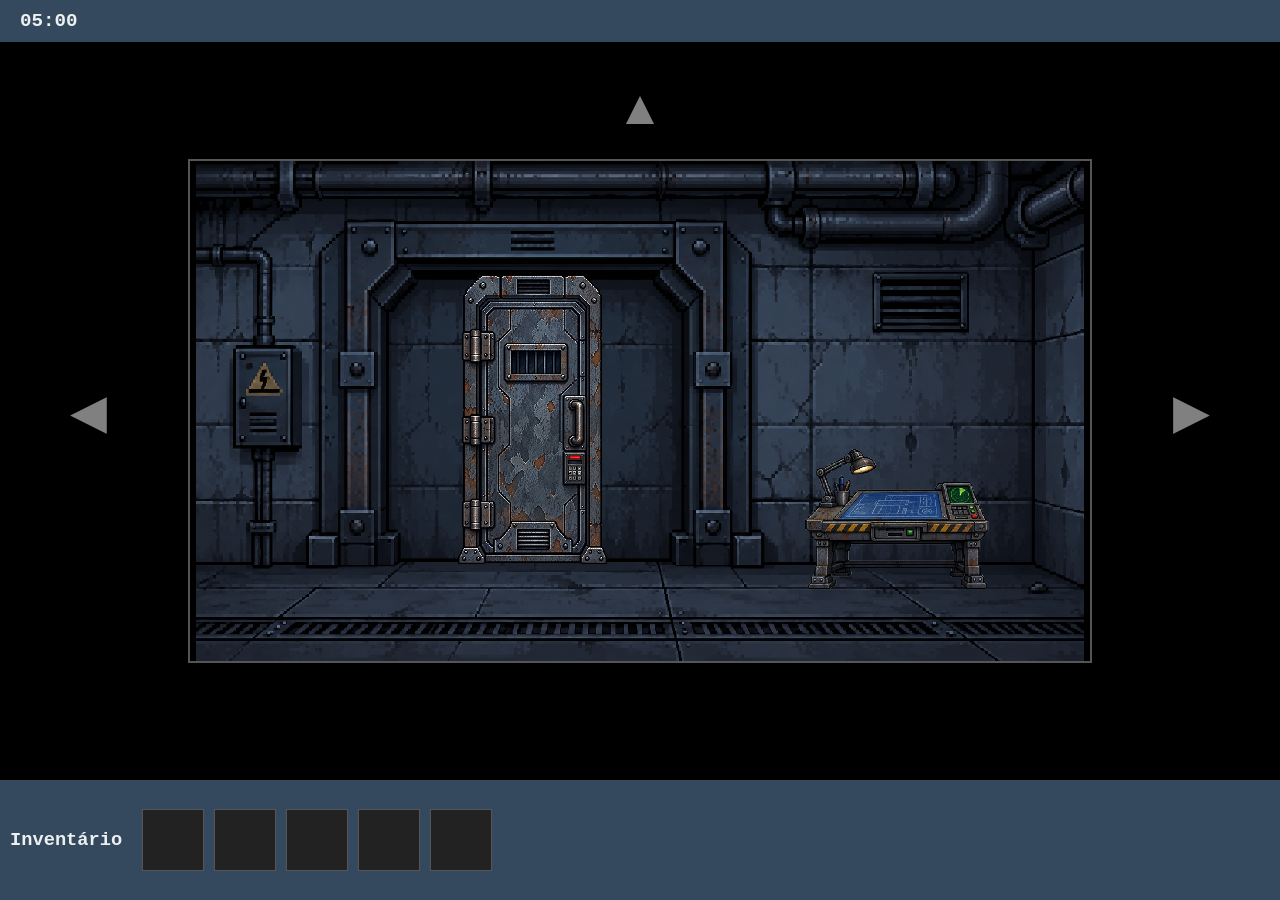
==== assets/jogo.html @ 33d67fad "feat: bomba construída" ====
<!DOCTYPE html>
<html lang="pt-BR">
<head>
    <meta charset="UTF-8">
    <meta name="viewport" content="width=device-width, initial-scale=1.0">
    <title>O cubo do Eliot Muskito</title>
    <link rel="stylesheet" href="../css/jogo.css">
    <link rel="stylesheet" href="../css/img.css">

    <link rel="preconnect" href="https://fonts.googleapis.com">
    <link rel="preconnect" href="https://fonts.gstatic.com" crossorigin>
    <link href="https://fonts.googleapis.com/css2?family=Fira+Code:wght@300..700&family=Playwrite+FR+Moderne:wght@100..400&display=swap" rel="stylesheet">

</head>
<body>
    <header class="ui-topo">
        <div id="timer-universal">05:00</div>
        <!--colocar o botão de diário de pistas-->
    </header>
    <main id="game-container">
        <!--porta-->
        <section id="parede-norte" class="cenario ativa">
            <div class="elemento-interativo porta-blindada" id="portaBlindada" onclick="retornarMensagem(this)"></div>
            <div class="elemento-interativo painel-porta-pequeno" id="painelPorta" onclick="retornarMensagem(this)"></div>
            <div class="elemento-interativo mesa-blueprint" onclick="retornarMensagem(this)" id="bluePrint"></div>
            <div class="escondida pop-up painel-porta-fechado" id="painelPortaPopUp">
                <div class="elemento-interativo" id="compartimentoPorta" onclick="retornarMensagem(this)">
                </div>
                <div class="elemento-interativo escondida" id="dinamite" onclick="coletarItem(this)"></div>
                <div class="terminal-JS" id="terminalJS">    
                    <textarea id="input_terminal" placeholder="function abrirPorta() {}&#10;abrirPorta()">function abrirPorta() {&#10;&#10;}&#10;abrirPorta()</textarea>
                    <div class="elemento-interativo" id="enviaCodigoJS" onclick="submeterCod()"></div>
                    <div id="consoleTerminal"></div>
                </div>
                <div class="fechar elemento-interativo" onclick="retornarMensagem(this)" id="fechaPainelPorta">X</div>
                <div class="post-it" id="postitTerminal">
                    <p id="conteudoPostitTerminal">Gere a senha com a função "gerarSenha()" e realize as operações necessárias.</p>
                </div>
            </div>
            <div class="escondida pop-up" id="painelBluePrint">
                <div class="fechar elemento-interativo" onclick="retornarMensagem(this)" id="fechaBluePrint">X</div>
                <div class="elemento-interativo" onclick="transferirBluePrint()" id="transferenciaBP"></div>
                <div id="itensNaBancada">
                    <div class="escondida item-bp" id="bpfita"></div>
                    <div class="escondida item-bp" id="bpparafusosNoDuto"></div>
                    <div class="escondida item-bp" id="bpbateria"></div>
                    <div class="escondida item-bp" id="bpcabos"></div>
                    <div class="escondida item-bp" id="bprelogio"></div>
                    <div class="escondida item-bp" id="bpdinamite"></div>
                </div>
                <div id="botaoMontaBomba" class="elemento-interativo escondida" onclick="construirBomba()">Construir</div>
            </div>
        </section>
        <!--quadro de energia-->
        <section id="parede-leste" class="cenario">
            <div class="elemento-interativo quadro-forca" id="quadroDeForca" onclick="retornarMensagem(this)"></div>
            <div id="mobilia" class="elemento-interativo" onclick="retornarMensagem(this)"></div>
            <div class="pop-up escondida" id="painelMobilia">
                <div class="fechar elemento-interativo" onclick="retornarMensagem(this)" id="fechaMobilia">X</div>
                <div class="elemento-interativo" id="relogio" onclick="coletarItem(this)"></div>
                <div class="post-it" id="postitMobilia"></div>
            </div>
            <div class="pop-up escondida quadro-fechado" id="painelQuadroEnergiaPopUp" onclick="retornarMensagem(this)">
                <div class="fechar elemento-interativo" onclick="retornarMensagem(this)" id="fechaQuadro">X</div>
            </div>
            <div class="elemento-interativo escondida" onclick="puzzleQuadroForca(this)" id="vermelho"></div>
            <div class="elemento-interativo escondida" onclick="puzzleQuadroForca(this)" id="azul"></div>
            <div class="elemento-interativo escondida" onclick="puzzleQuadroForca(this)" id="verde"></div>
        </section>
        <!--estante-->
        <section id="parede-oeste" class="cenario">
            <div class="elemento-interativo estante" id="estante" onclick="retornarMensagem(this)"></div>
            <div class="elemento-interativo" id="chaveDeFenda" onclick="coletarItem(this)"></div>
            <div class="elemento-interativo post-it" onclick="retornarMensagem(this)" id="abrePostitEstante"></div>
            <div class="elemento-interativo" id="gaveta" onclick="retornarMensagem(this)"></div>
            <div class="pop-up escondida" id="painelGaveta">
                <div class="fechar elemento-interativo" onclick="retornarMensagem(this)" id="fechaGaveta">X</div>
                <div class="elemento-interativo" id="fita" onclick="coletarItem(this)"></div>
            </div>
            <div class="pop-up escondida post-it" id="painelPostitEstante">
                <div class="fechar elemento-interativo" onclick="retornarMensagem(this)" id="fechaPostitEstante">X</div>
                <div id="conteudoPostitEstante"></div>
            </div>
        </section>
        <!--maquina-->
        <section id="parede-sul" class="cenario">
            <div class="elemento-interativo maquina" id="maquina" onclick="retornarMensagem(this)"></div>
            <div class="pop-up escondida maquina-fechada" id="painelMaquina">
                <div class="fechar elemento-interativo" onclick="retornarMensagem(this)" id="fechaMaquina">X</div>
                    <div class="iniciarMaquina elemento-interativo" id="iniciarPuzzleMaquina" onclick="puzzleMaquina(this)">|></div>
                    <div class="puzzle escondida" id="ordemNumerica">
                        <div class="elemento-interativo blocoMaquina" id="b2" onclick="puzzleMaquina(this)"><p></p></div>
                        <div class="elemento-interativo blocoMaquina" id="b6" onclick="puzzleMaquina(this)"><p></p></div>
                        <div class="elemento-interativo blocoMaquina" id="b8" onclick="puzzleMaquina(this)"><p></p></div>
                        <div class="elemento-interativo blocoMaquina" id="b5" onclick="puzzleMaquina(this)"><p></p></div>
                        <div class="elemento-interativo blocoMaquina" id="b4" onclick="puzzleMaquina(this)"><p></p></div>
                        <div class="elemento-interativo blocoMaquina" id="b9" onclick="puzzleMaquina(this)"><p></p></div>
                        <div class="elemento-interativo blocoMaquina" id="b3" onclick="puzzleMaquina(this)"><p></p></div>
                        <div class="elemento-interativo blocoMaquina" id="b1" onclick="puzzleMaquina(this)"><p></p></div>
                        <div class="elemento-interativo blocoMaquina" id="b7" onclick="puzzleMaquina(this)"><p></p></div>
                </div>
                <div class="cofre" id="cofreMaquina">
                    <div id="bateria" class="escondida elemento-interativo" onclick="retornarMensagem(this)"></div>
                    <div id="cabos" class="escondida elemento-interativo" onclick="retornarMensagem(this)"></div>
                </div>
            </div>
        </section>
        <!--teto-->
        <section id="teto" class="cenario">
            <div class="elemento-interativo duto" id="duto" onclick="retornarMensagem(this)"><div class="escondida" id="parafusosNoDuto"></div></div>
            <div class="elemento-interativo escondida post-it" id="abrePostitDuto" onclick="retornarMensagem(this)"></div>
            <div class="pop-up escondida post-it" id="painelPostitDuto">
                <div class="fechar elemento-interativo" onclick="retornarMensagem(this)" id="fechaPostitDuto">X</div>
                <div id="conteudoPostitDuto"></div>
            </div>
        </section>
        
        <nav id="navegacao">
            <button class="seta seta-esq" onclick="trocarCenario('esq')">&#9664;</button>
            <button class="seta seta-dir" onclick="trocarCenario('dir')">&#9654;</button>
            <button class="seta seta-cima" onclick="trocarCenario('cima')">&#9650;</button>
            <button class="seta seta-baixo escondida" onclick="trocarCenario('baixo')">&#9660;</button>
        </nav>
    </main>

    <footer id="inventario">
        <h3>Inventário</h3>
        <div class="slots">
            <div class="slot vazio" onclick="marcarSlot(this)" id="slot1" data-n="1"></div>
            <div class="slot vazio" onclick="marcarSlot(this)" id="slot2" data-n="2"></div>
            <div class="slot vazio" onclick="marcarSlot(this)" id="slot3" data-n="3"></div>
            <div class="slot vazio" onclick="marcarSlot(this)" id="slot4" data-n="4"></div>
            <div class="slot vazio" onclick="marcarSlot(this)" id="slot5" data-n="5"></div>
        </div>
        <div id="retorno">
        </div>
    </footer>

    <script src="../js/jogo.js"></script>
</body>
</html>
---- css/jogo.css ----
:root {
    --cor-fundo: #1a1a1a;
    --cor-parede: #2c3e50;
    --cor-texto: #ecf0f1;
    --cor-destaque: #e74c3c;
    --cor-ui: #34495e;
}

body {
    /* resetCSS */
    margin: 0;
    padding: 0;

    /* Cores e fonte */
    background-color: var(--cor-fundo);
    color: var(--cor-texto);
    font-family: 'Courier New', Courier, monospace;

    /* Flexbox e tamanho */
    display: flex;
    flex-direction: column;
    height: 100vh;
    overflow: hidden; /* Corta o excedente fora do padding */
}


.ui-topo { /* header */
    /* flexbox, posicionamento e texto */
    display: flex;
    justify-content: space-between;
    padding: 10px 20px;
    background-color: var(--cor-ui);
    font-size: 1.2rem;
    font-weight: bold;
}


#game-container { /* main */
    /*posicionamento e flexbox*/
    position: relative;
    flex-grow: 1;
    display: flex;
    justify-content: center;
    align-items: center;
    background-color: #000;
}

.cenario { /*As paredes que o usuário não está olhando*/
    display: none;
    width: 900px;
    height: 500px;
    /*background-color: var(--cor-parede);*/
    border: 2px solid #555;
    position: relative;
}

.cenario.ativa { /* a parede atual */
    display: block;
}

.elemento-interativo { /* elemento clicável */
    position: absolute; /*flutua*/
    /*background: rgba(255, 255, 255, 0.1);*/
    /*border: 1px dashed #ccc;*/
    cursor: pointer; /*mãozinha*/
    padding: 10px;
}

.duto-aberto{
    /*border: dashed 1px white;*/
    height: 110px !important; width: 130px !important;
    top: 15px !important;
}

/*Posicionamento de position: absolute*/
.porta-blindada { top: 110px; left: 265px; width: 135px; height: 290px; }
.mesa-blueprint { bottom: 50px; right: 80px; width: 200px; height: 160px; }
.duto { top: 29px; left: 147px; width: 90px; height: 70px; }
.painel-porta-pequeno { top: 185px; left: 40px; width: 55px; height: 85px;}
.pop-up {
    top: 10%; left: 50%; width: 500px; height: 400px; transform: translateX(-50%);
    background-color: #1a1a1a;
}
.fechar {
    top: 3px; right: 3px; width: 2vh; height: 2vh;
    /*display: flex;
    justify-content: center;*/
    text-align: center;
    position: absolute;
    background: rgba(255, 255, 255, 0.1);
    border: 1px dashed #ccc;
    padding: 10px;
    border-radius: 10px;
    color: white;
    font-size: medium;
}
#compartimentoPorta {
    width: 450px; height: 140px;
    top: 10px; left: 50%; transform: translateX(-50%);
    margin-bottom: 40px;
}
#terminalJS {
    width: 240px; height: 140px;
    top: 230px; left: 115px;
    position: absolute;
    border-radius: 100px;
}
#input_terminal{
    background-color: transparent;

    color: #33ff77;
    text-shadow: 0 0 5px rgba(51,255,229,0.5);
    caret-color: #33ff77;
    font-size:x-small;

    width: 100%; height: 100%;
    outline: none; resize: none;
    font-family: 'Courier New', Courier, monospace;
    border-radius: 10px;
}
#enviaCodigoJS{
    top: 133px; left: 315px;
    width: 62px; height: 30px;
}
#consoleTerminal{
    position: absolute;
    top: 0px; left: 322px;
    width: 70px; height: 102px;
    background-color: transparent;
    border-radius: 10px;

    color: #33ff77;
    text-shadow: 0 0 5px rgba(51,255,229,0.5);
    caret-color: #33ff77;

    font-size:x-small; font-family: 'Courier New', Courier, monospace;
}

.seta { /*seta para olhar pro lado*/
    position: absolute;
    background: transparent;
    color: rgba(255,255,255,0.5);
    border: none;
    font-size: 3rem;
    cursor: pointer;
    transition: 0.3s;
}
.seta-esq:hover, .seta-dir:hover { 
    color: white; 
    transform: translateY(-50%) scale(1.2); 
}
.seta-cima:hover, .seta-baixo:hover { 
    color: white; 
    transform: translateX(-50%) scale(1.2); 
}
/*setinha fica mais clara com o mouse encima, hover é "se mouse estiver encima" */

.seta-esq { left: 5%; top: 50%; transform: translateY(-50%); } /*translateY ==> põe a seta metade do seu tamanho mais pra cima*/
.seta-dir { right: 5%; top: 50%; transform: translateY(-50%); }
.seta-cima { top: 5%; left: 50%; transform: translateX(-50%); }
.seta-baixo { bottom: 5%; left: 50%; transform: translateX(-50%); }
.escondida { display: none !important;}

#inventario {
    height: 100px;
    background-color: var(--cor-ui);
    padding: 10px;
    display: flex;
    align-items: center;
    gap: 20px;
}
.slots { display: flex; gap: 10px; }
.slot { /*bloquinho*/
    width: 60px; height: 60px;
    background-color: #222;
    border: 1px solid #555;
}
.slotSelecionado{
    border: 1px solid #184357;
}

.pop-up{
    position: absolute;
    /*border: 1px dashed #ccc;*/
    border-radius: 10px;
    padding: 10px;
}

#chaveDeFenda{
    position: absolute;
    top: 225px; left: 455px; height: 40px; width: 5px;
}
#estante{
    position: absolute;
    top: 85px; left: 50%; transform: translateX(-50%);
    height: 320px; width: 170px;
}

#gaveta{
    position: absolute;
    top: 377px; left: 50%; transform: translateX(-50%);
    height: 10px; width: 75px;
}
#fita{
    top: 50%; transform: translate(-50%, -50%);
    left: 50%;
    width: 80%; height: 80%;
}

#relogio{
    top: 50%; left: 70%; transform: translate(-50%, -50%);
    height: 100px; width: 100px;
}

#vermelho{
    position: absolute;
    top: 215px; left: 370px;
    height: 20px; width: 10px;
}

#azul{
    position: absolute;
    top: 215px; left: 403px;
    height: 20px; width: 10px;
}

#verde{
    position: absolute;
    top: 215px; left: 436px;
    height: 20px; width: 10px;
}

.blocoMaquina {
    width: 85px; height: 85px;
    color: #000;
    border-radius: 10px;
}
#b1{
    bottom: 44px; left: 50%; transform: translateX(-50%);
}
#b2{
    top: 44px; left: 94px;
}
#b6{
    top: 44px; left: 50%; transform: translateX(-50%);
}
#b8{
    top: 44px; right: 94px;
}
#b5{
    top: 50%; left: 94px; transform: translateY(-50%);
}
#b4{
    top: 50%; left: 50%; transform: translate(-50%, -50%);
}
#b9{
    top: 50%; right: 94px; transform: translateY(-50%);
}
#b3{
    bottom:44px; left: 94px;
}
#b7{
    bottom: 44px; right: 94px;
}

#iniciarPuzzleMaquina{
    position: absolute;
    height: 200px; width: 200px;
    top: 30px;
}

#ordemNumerica {
    width: 390px; height: 390px;
    border: white 1px dashed;
    border-radius: 10px;
}

#cofreMaquina{
    position: absolute;
    border: 1px dashed #ccc;
    width: 100px; height: 100px;
    display: flex;
    justify-content: center; align-items: center;
    gap: 1vh;
    top: 255px;
}

#bateria, #cabos{
    width: 40px; height: 40px;
}
#bateria{
    top: 50px; left: -10px;
}
#cabos{
    top: 60px; right: -10px;
}

.consertado{
    height: 40px !important; top: 200px !important;
}

#painelMaquina{
    display: flex; flex-direction: column;
    justify-content: center;
    align-items: center;
}

#mobilia{
    top: 270px; left: 450px;
    height: 200px; width: 300px;
}
#painelMobilia{
    height: 370px;
}

#transferenciaBP{
    top: 118px; left: 420px;
    height: 70px; width: 37px;
}

#quadroDeForca{
    top: 135px; left: 40px;
    height: 70px; width: 55px;
}
#painelQuadroEnergiaPopUp{
    width: 300px;
}

#maquina{
    top: 135px; left: 50%; transform: translateX(-50%);
    height: 250px; width: 200px;
}

#painelPortaPopUp{
    width: 600px; height: 450px;
}

.item-bp{
    position: relative;
    width: 60px; height: 60px;
}

#itensNaBancada{
    position: absolute;
    display: flex;
    gap: 10px;
    border: 1px white dashed;
    top: 110px; left: 120px;
    width: 290px; height: 130px;
}

#dinamite{
    width: 200px; height: 150px;
    top: 50px; left: 50%; transform: translateX(-50%);
}

#postitMobilia{
    position: absolute;
    width: 100px; height: 100px;
    top: 200px; left: 80px;
    font-family: "Playwrite FR Moderne", cursive;;
}

#conteudoPostitEstante{
    font-size: xx-large;
    font-family: "Playwrite FR Moderne", cursive;;
}

#abrePostitEstante{
    top: 310px; left: 460px;
}

.post-it{
    color: #000;
    display: flex;
    justify-content: center;
    align-items: center;
}

#abrePostitDuto{
    position: absolute;
    width: 15px; height: 15px;
    top: 67px; left: 205px;
}

#conteudoPostitDuto{
    font-size: xx-large;
    font-family: "Playwrite FR Moderne", cursive;
}

#postitTerminal{
    position: absolute;
    top: 290px; right: 360px;
    width: 250px; height: 250px;
    font-family: "Playwrite FR Moderne", cursive;
    font-size: 11px;
    padding: 35px 60px;
    box-sizing: border-box;
}

#conteudoPostitTerminal{
    width: 100% !important;
    max-width: 174px;
    min-width: 0;
    overflow-wrap: break-word;
    word-wrap: break-word;
    white-space: normal;
    text-align: center;
    line-height: 1.4;
}

#botaoMontaBomba{
    top: 310px; left: 50%; transform: translateX(-50%);
    font-size: xx-large;
    background-color: green;
    border: #000 10px solid;
    border-radius: 50px;
}

#bomba{
    top: 50%; left: 50%; transform: translate(-50%, -50%);
    width: 200px; height: 200px;
}
---- css/img.css ----
*{
    background-size: contain !important;
    background-repeat: no-repeat !important;
    background-position: center !important;
    image-rendering: pixelated !important;
    border: none;
}

#parede-leste{
    background-image: url("../img/parede.leste.png");
}
#parede-oeste{
    background-image: url("../img/parede.oeste.png");
}
#parede-norte{
    background-image: url("../img/parede.norte.png");
}
#parede-sul{
    background-image: url("../img/parede.sul.png");
}


#portaBlindada{
    background-image: url("../img/porta.png");
}
#teto{
    background-image: url("../img/teto.png");
}

#bluePrint{
    background-image: url("../img/blueprint.desfocado.png");
}
#painelBluePrint{
    background-image: url("../img/blueprint.png");
}
.quadro-fechado{
    background-image: url("../img/quadro.forca.png");
}
.quadro-aberto{
    background-image: url("../img/quadro.forca.aberto.png");
}
#maquina{
    background-image: url("../img/maquina.png");
    background-size: cover !important;
}
.painel-porta-fechado{
    background-image: url("../img/terminal.png");
}
.painel-porta-aberto{
    background-image: url("../img/terminal.aberto.png");
}
.maquina-fechada{
    background-image: url("../img/maquina.png");
    background-size: cover !important;
}
.maquina-aberta{
    background-image: url("../img/maquina.aberta.png");
    background-size: cover !important;
}

.duto-aberto{
    background-image: url("../img/duto.aberto.png");
    /*background-size: cover !important;*/
    background-position: start !important;
}

#estante{   
    background-image: url("../img/estante.png");
}
#chaveDeFenda{
    background-image: url("../img/chave.fenda.png");
}
#fita{
    background-image: url("../img/fita.png");
}
#cabos{
    background-image: url("../img/cabos.png");
}
#bateria{
    background-image: url("../img/bateria.png");
}
#relogio{
    background-image: url("../img/relogio.png");
}

#mobilia{
    background-image: url("../img/mobilia.png");
}
#painelMobilia{
    background-image: url("../img/mobilia.painel.png");
}
#ordemNumerica{
    background-image: url("../img/botoes.maquina.jpg");
    background-size: cover !important;
}

.item-fundo-fita{
    background-image: url("../img/fita.png");
}
.item-fundo-bateria{
    background-image: url("../img/bateria.png");
}
.item-fundo-cabos{
    background-image: url("../img/cabos.png");
}
.item-fundo-relogio{
    background-image: url("../img/relogio.png");
}
.item-fundo-dinamite{
    background-image: url("../img/dinamite.png");
}
.item-fundo-chaveDeFenda{
    background-image: url("../img/chave.fenda.png");
}
.item-fundo-parafusosNoDuto{
    background-image: url("../img/parafusos.item.png");
}

.consertado{
    background-image: url("../img/fita.cabos.png");
    background-size: cover !important;
}

#bpfita{
    background-image: url("../img/fita.png");
}
#bpparafusosNoDuto{
    background-image: url("../img/parafusos.item.png");
}
#bpbateria{
    background-image: url("../img/bateria.png");
}
#bpcabos{
    background-image: url("../img/cabos.png");
}
#bprelogio{
    background-image: url("../img/relogio.png");
}
#bpdinamite{
    background-image: url("../img/dinamite.png");
}

.respondido{
    background-image: url("../img/botao.desligado.jpg");
}

#dinamite{
    background-image: url(../img/dinamite.png);
}

.post-it{
    background-image: url(../img/postit.png);
}
#postitTerminal{
    background-size: cover !important;
}

#bomba, .item-fundo-bomba{
    background-image: url(../img/bomba.png);
}
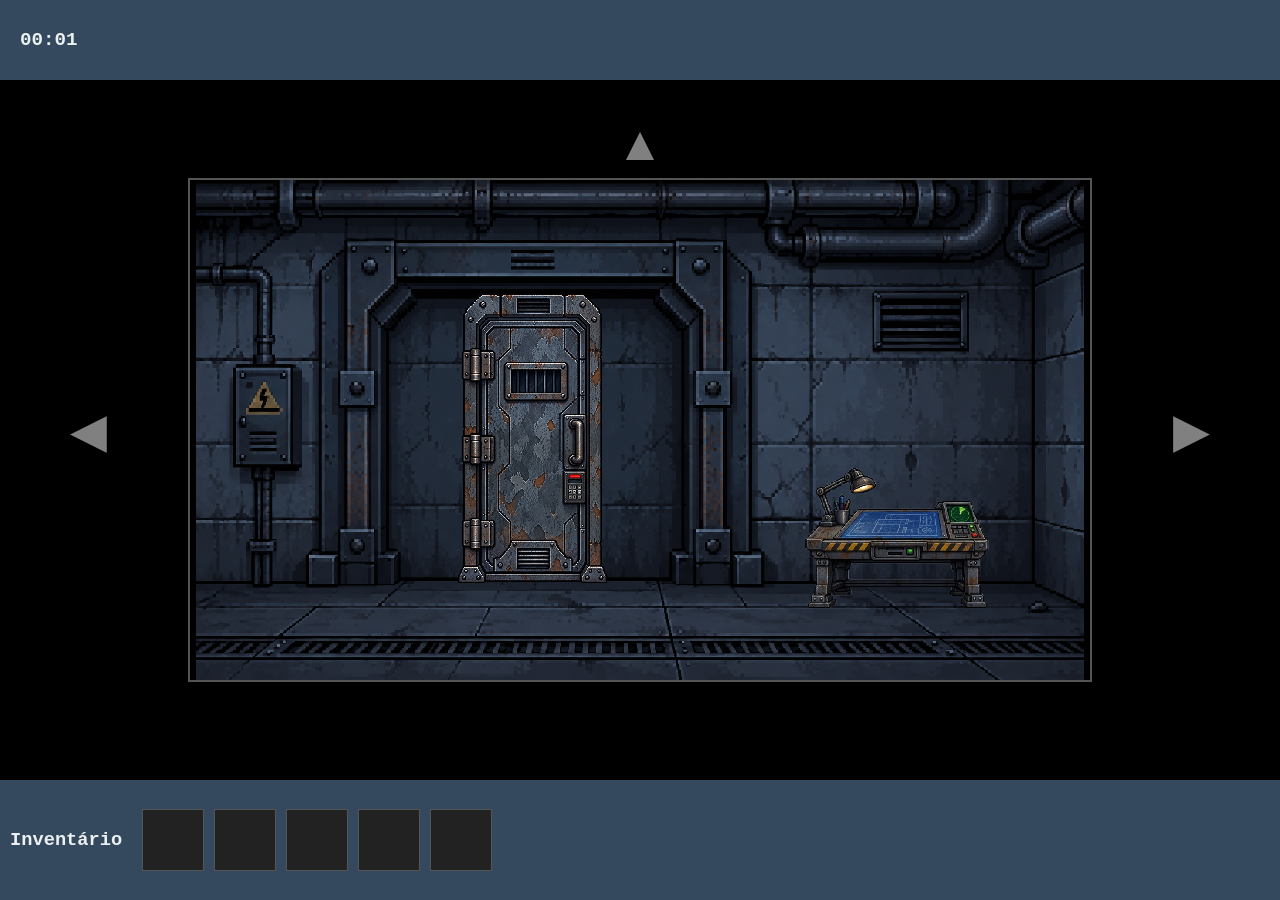
==== commit a6ea9d36: "feat: timer universal" ====
--- a/assets/jogo.html
+++ b/assets/jogo.html
@@ -14,7 +14,7 @@
 </head>
 <body>
     <header class="ui-topo">
-        <div id="timer-universal">05:00</div>
+        <div id="timer-universal"></div>
         <!--colocar o botão de diário de pistas-->
     </header>
     <main id="game-container">
@@ -26,6 +26,7 @@
             <div class="escondida pop-up painel-porta-fechado" id="painelPortaPopUp">
                 <div class="elemento-interativo" id="compartimentoPorta" onclick="retornarMensagem(this)">
                 </div>
+                <div id="bombaNoCompartimento" class="elemento-interativo escondida" onclick="finalJogo()"></div>
                 <div class="elemento-interativo escondida" id="dinamite" onclick="coletarItem(this)"></div>
                 <div class="terminal-JS" id="terminalJS">    
                     <textarea id="input_terminal" placeholder="function abrirPorta() {}&#10;abrirPorta()">function abrirPorta() {&#10;&#10;}&#10;abrirPorta()</textarea>
@@ -121,6 +122,14 @@
             <button class="seta seta-cima" onclick="trocarCenario('cima')">&#9650;</button>
             <button class="seta seta-baixo escondida" onclick="trocarCenario('baixo')">&#9660;</button>
         </nav>
+
+        <section id="fim" class="pop-up escondida">
+            <h1>FIM</h1>
+            <div id="dados">
+                <div id="qualFinal"></div>
+                <div id="tempoLevado"></div>
+            </div>
+        </section>
     </main>
 
     <footer id="inventario">
@@ -134,6 +143,11 @@
         </div>
         <div id="retorno">
         </div>
+        <div id="diario">
+            <div class="post-it p-diario escondida" id="postitInventario1"></div>
+            <div class="post-it p-diario escondida" id="postitInventario2"></div>
+            <div class="post-it p-diario escondida" id="postitInventario3"></div>
+        </div>
     </footer>
 
     <script src="../js/jogo.js"></script>
--- a/css/jogo.css
+++ b/css/jogo.css
@@ -162,7 +162,7 @@
 .escondida { display: none !important;}
 
 #inventario {
-    height: 100px;
+    height: 100px; width: 100%;
     background-color: var(--cor-ui);
     padding: 10px;
     display: flex;
@@ -349,7 +349,7 @@
     width: 290px; height: 130px;
 }
 
-#dinamite{
+#dinamite, #bombaNoCompartimento{
     width: 200px; height: 150px;
     top: 50px; left: 50%; transform: translateX(-50%);
 }
@@ -420,4 +420,33 @@
 #bomba{
     top: 50%; left: 50%; transform: translate(-50%, -50%);
     width: 200px; height: 200px;
+}
+
+#diario{
+    position: absolute;
+    right: 100px;
+    display: flex;
+}
+
+.p-diario{
+    width: 170px; height: 170px;
+    margin-left: -50px;
+}
+
+#fim{
+    display: flex;
+    align-items: center;
+    flex-direction: column;
+    top: 50%; left: 50%; transform: translate(-50%, -50%);
+    width: 1000px;
+}
+
+#dados{
+    display: flex;
+    gap: 30px;
+}
+
+#qualFinal, #tempoLevado{
+    border: 1px dashed white;
+    width: 400px; height: 220px;
 }
--- a/css/img.css
+++ b/css/img.css
@@ -155,7 +155,7 @@
     background-size: cover !important;
 }
 
-#bomba, .item-fundo-bomba{
+#bomba, .item-fundo-bomba, #bombaNoCompartimento{
     background-image: url(../img/bomba.png);
 }
     
